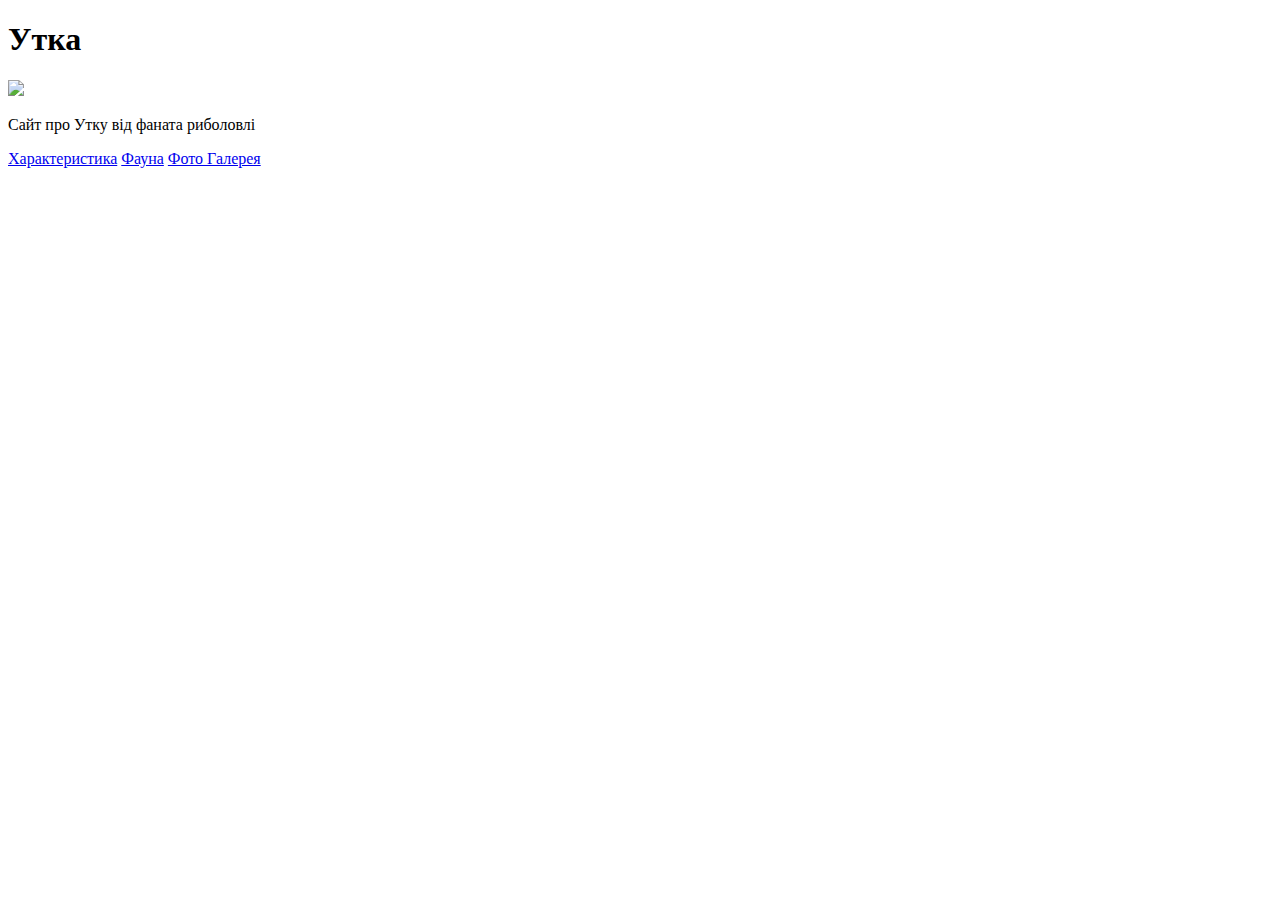
==== index.html @ 84b39735 "Add files via upload" ====
<!DOCTYPE html>
<html>
    <head>
        <title>Утка</title>
    </head>
    <header>
        <div class="div1">
        <h1 class="centr size-h1">Утка</h1>
        <link rel="stylesheet" href="./style.css">
        </div>
    </header>
    <body>
        <img class="centrlphoto" src="C:\Users\gigab\Desktop\images\utka.jpg">
        <p class="centr size-p" >Сайт про Утку від фаната риболовлі</p>
        <a class="centra" href="haractr.html">Характеристика</a>
        <a class="centra" href="fauna.html">Фауна</a>
        <a class="centra" href="gallery.html">Фото Галерея</a>
    </body>
</html>
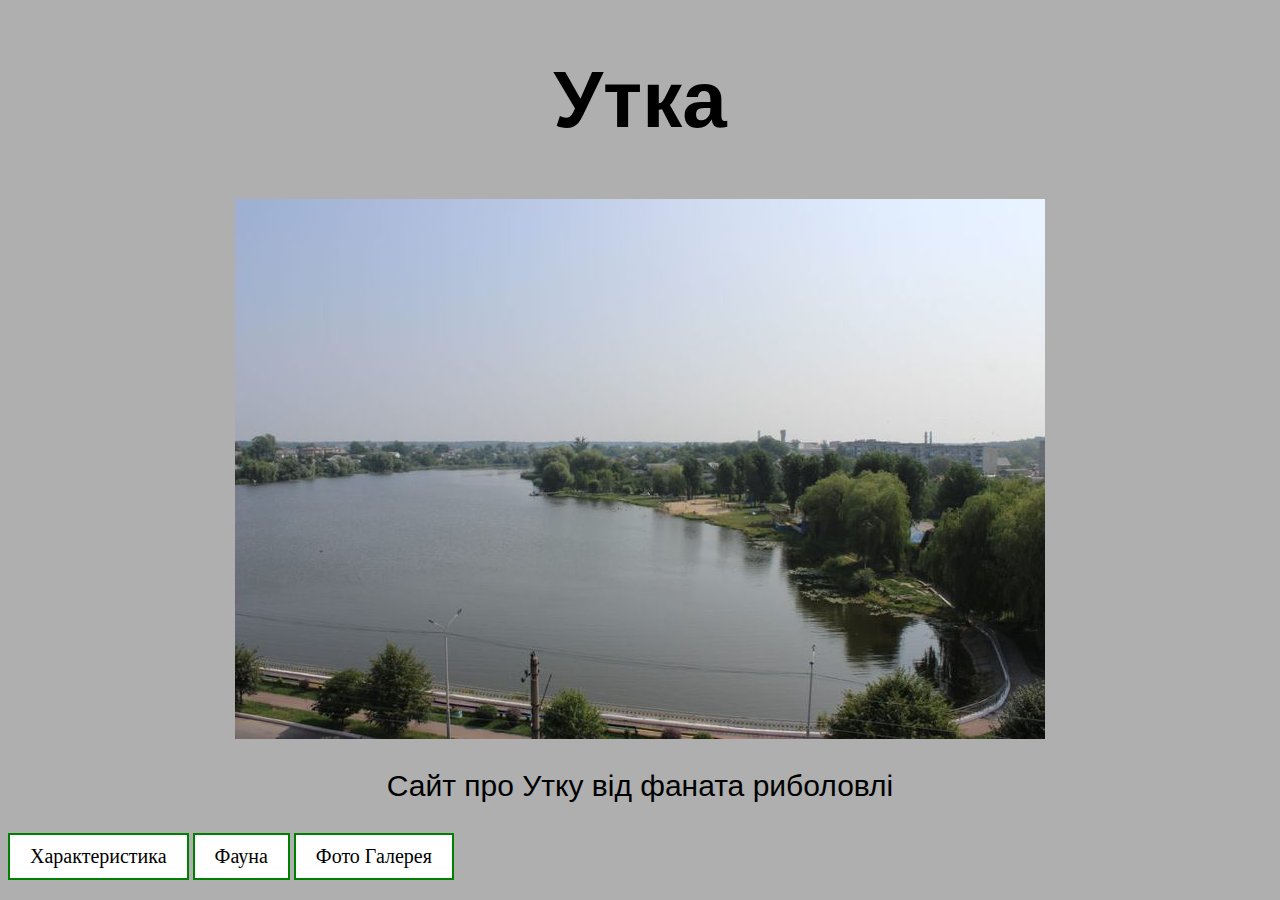
==== commit cee01e97: "Update index.html" ====
--- a/index.html
+++ b/index.html
@@ -10,10 +10,10 @@
         </div>
     </header>
     <body>
-        <img class="centrlphoto" src="C:\Users\gigab\Desktop\images\utka.jpg">
+        <img class="centrlphoto" src="images\utka.jpg">
         <p class="centr size-p" >Сайт про Утку від фаната риболовлі</p>
         <a class="centra" href="haractr.html">Характеристика</a>
         <a class="centra" href="fauna.html">Фауна</a>
         <a class="centra" href="gallery.html">Фото Галерея</a>
     </body>
-</html>+</html>
--- a/style.css
+++ b/style.css
@@ -0,0 +1,73 @@
+.photo {
+    background-image: url("https://www.google.com/url?sa=i&url=https%3A%2F%2Frivnefish.com%2Fplaces%2F668%2Futka&psig=AOvVaw3y3ELg75up2uSQZwJfjq97&ust=1732459152530000&source=images&cd=vfe&opi=89978449&ved=0CBQQjRxqFwoTCIiu867Y8okDFQAAAAAdAAAAABAJ");
+}
+
+.centr {
+    text-align: center;
+}
+
+.size-p {
+    font-size: 30px;
+    font-family: Arial, Helvetica, sans-serif;
+}
+
+.size-h1 {
+    font-size: 80px;
+    font-family: Arial, Helvetica, sans-serif;
+}
+
+.centrlphoto {
+    display: block;
+    margin-left: auto;
+    margin-right: auto;
+}
+
+.div1 {
+    background-image: url("C:\Users\gigab\Desktop\fishing in Utka\bg.jpg");
+}
+
+body {
+    background-color: rgb(175, 175, 175);
+}
+
+.centr1 {
+    background-color: rgb(228, 228, 228);
+    font-size: 25px;
+    border: none;
+    cursor: pointer;
+    margin: 4px 2px;
+    text-decoration: none;
+    padding: 15px 32px;
+}
+
+.size-ph {
+    width: 30%;
+}
+
+.size-h2 {
+    font-size: 50px;
+}
+
+.a-but {
+    background-color: beige;
+}
+
+.centra {
+    align-items: center;
+    font-size: 20px;
+}
+
+a:link, a:visited {
+    background-color: white;
+    color: black;
+    border: 2px solid green;
+    padding: 10px 20px;
+    text-align: center;
+    text-decoration: none;
+    display: inline-block;
+  }
+  
+  a:hover, a:active {
+    background-color: green;
+    color: white;
+  }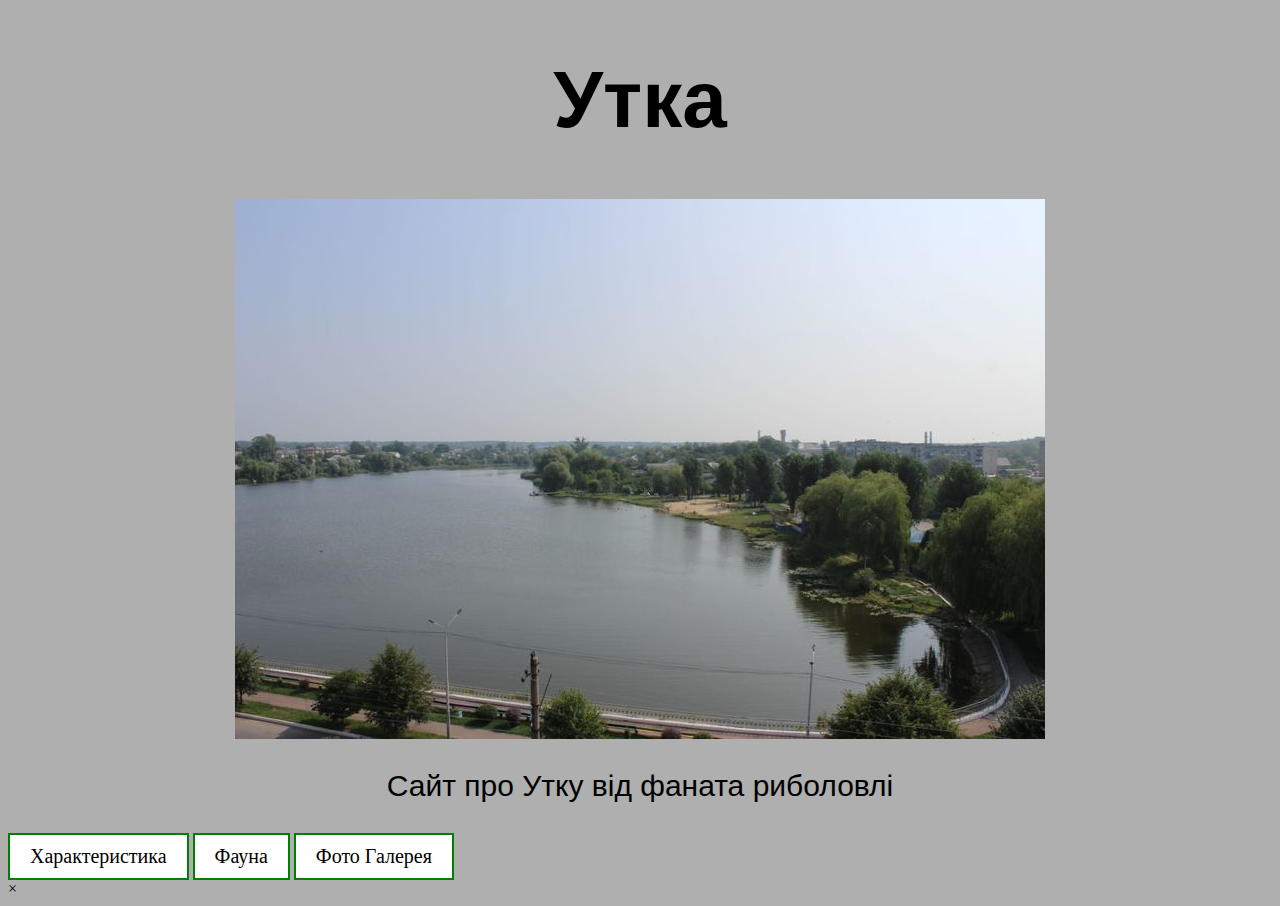
==== commit 6101e277: "Update index.html" ====
--- a/index.html
+++ b/index.html
@@ -1,6 +1,6 @@
 <!DOCTYPE html>
 <html>
-    <head>
+    <head class="shrift">
         <title>Утка</title>
     </head>
     <header>
@@ -10,10 +10,24 @@
         </div>
     </header>
     <body>
-        <img class="centrlphoto" src="images\utka.jpg">
+        <div class="container">
+            <div class="column">
+                <img class="centrlphoto clickable" src="\images\utka.jpg">
+            </div>
+        </div>
+
         <p class="centr size-p" >Сайт про Утку від фаната риболовлі</p>
         <a class="centra" href="haractr.html">Характеристика</a>
         <a class="centra" href="fauna.html">Фауна</a>
         <a class="centra" href="gallery.html">Фото Галерея</a>
+
+
+        <div id="modal" class="modal">
+            <span class="close">&times;</span>
+            <img class="modal-content" id="modalImg">
+        </div>
+        
+          <!-- Підключення JavaScript -->
+          <script src="script.js"></script>
     </body>
 </html>
